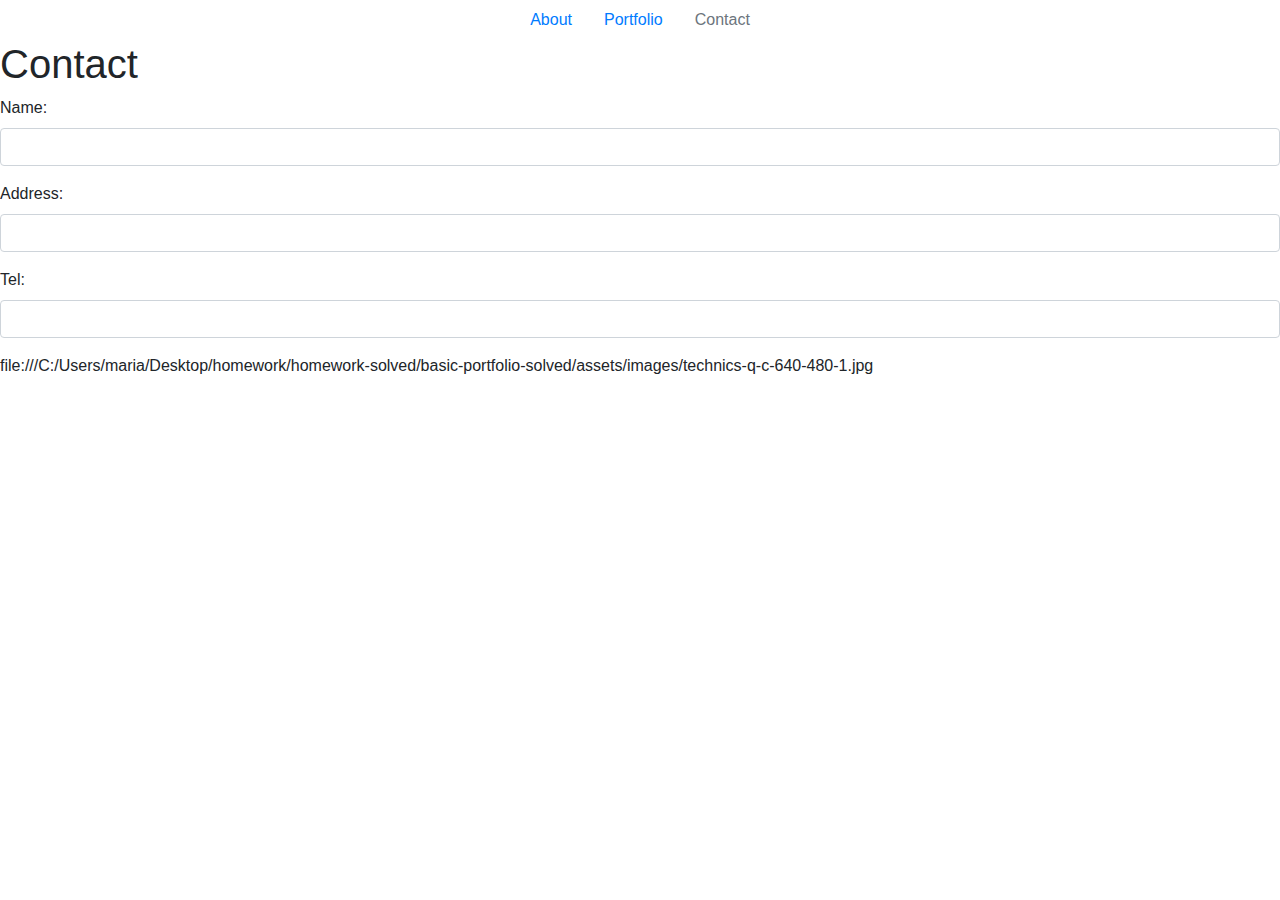
==== contact.html @ e3f2d4f2 "Modified index, contact, portfolio" ====
<!DOCTYPE html>
<html lang="en">
<head>
<meta charset="UTF-8">
<meta name="viewport" content="width=device-width, initial-scale=1.0">
<meta http-equiv="X-UA-Compatible" content="ie=edge">
<link rel="stylesheet" href="https://cdnjs.cloudflare.com/ajax/libs/twitter-bootstrap/4.1.3/css/bootstrap.min.css">
<link rel="stylesheet" href="https://use.fontawesome.com/releases/v5.3.1/css/all.css">
<link rel="stylesheet" href="style.css">
<title>Title</title>
</head>
<body>
    <ul class="nav justify-content-center">
  
  <li class="nav-item">
    <a class="nav-link" href="#">About</a>
  </li>
  <li class="nav-item">
    <a class="nav-link" href="#">Portfolio</a>
  </li>
  <li class="nav-item">
    <a class="nav-link disabled" href="#">Contact</a>
  </li>
</ul>
    <form>
        <div class="form-group">
          <h1>Contact</h1>
          <label for="formGroupExampleInput">Name:</label>
          <input type="text" class="form-control" id="formGroupExampleInput" placeholder="">
        </div>
        <div class="form-group">
          <label for="formGroupExampleInput2">Address:</label>
          <input type="text" class="form-control" id="formGroupExampleInput2" placeholder="">
        </div>
        <div class="form-group">
            <label for="formGroupExampleInput2">Tel:</label>
            <input type="text" class="form-control" id="formGroupExampleInput2" placeholder="">
          </div>
      </form>file:///C:/Users/maria/Desktop/homework/homework-solved/basic-portfolio-solved/assets/images/technics-q-c-640-480-1.jpg
<script src="https://cdnjs.cloudflare.com/ajax/libs/jquery/3.3.1/jquery.slim.min.js"></script>
<script src="https://cdnjs.cloudflare.com/ajax/libs/popper.js/1.13.0/umd/popper.min.js"></script>
<script src="https://cdnjs.cloudflare.com/ajax/libs/twitter-bootstrap/4.1.3/js/bootstrap.min.js"></script>
</body>
</html>
---- style.css ----
.container{
  widows: 80%;
  margin: 0 auto;
}

.mainContainer {
  width: 80%;
  margin: 0 auto;
}
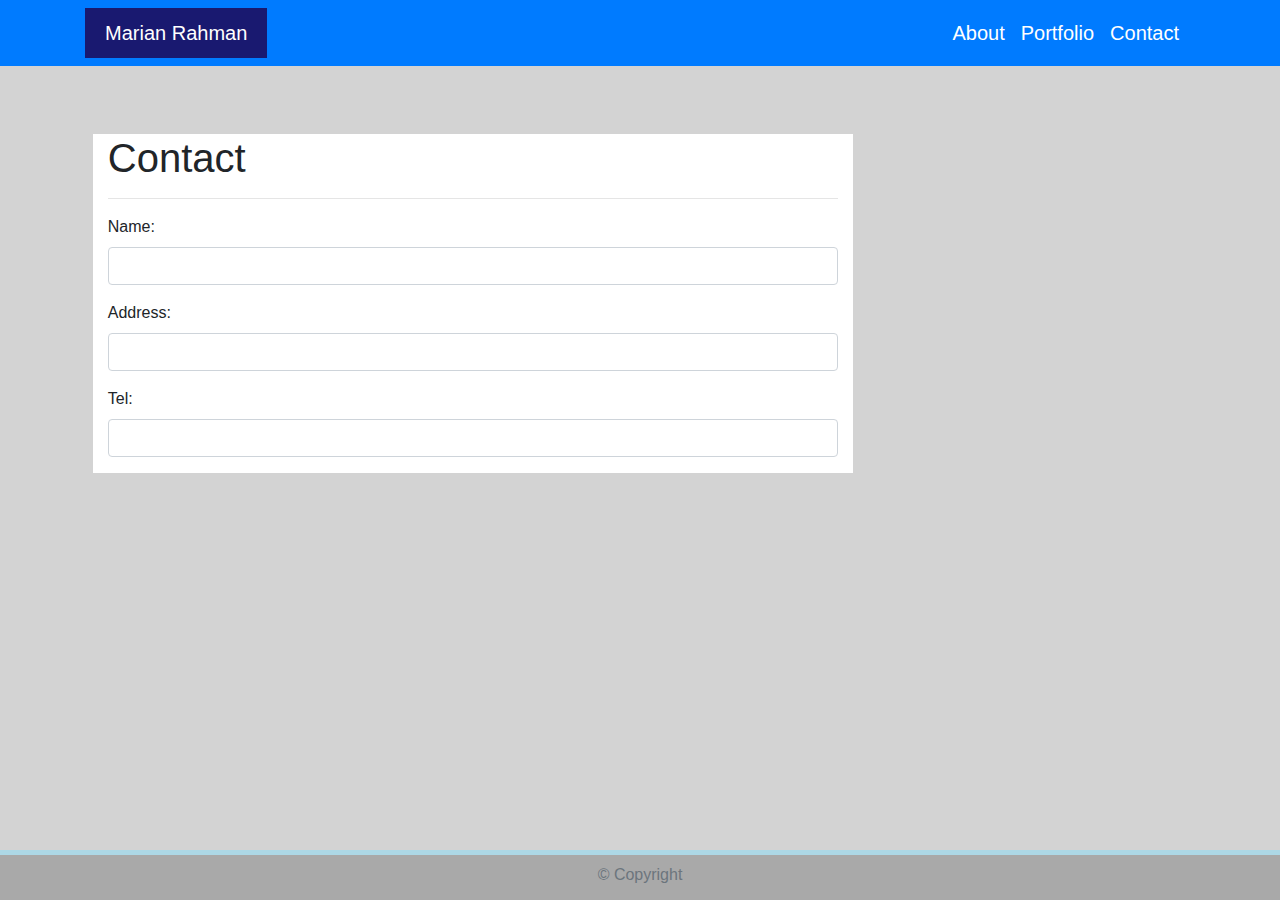
==== commit bf1e4f0d: "modified contact, index and style" ====
--- a/contact.html
+++ b/contact.html
@@ -1,30 +1,42 @@
 <!DOCTYPE html>
-<html lang="en">
-<head>
-<meta charset="UTF-8">
-<meta name="viewport" content="width=device-width, initial-scale=1.0">
-<meta http-equiv="X-UA-Compatible" content="ie=edge">
-<link rel="stylesheet" href="https://cdnjs.cloudflare.com/ajax/libs/twitter-bootstrap/4.1.3/css/bootstrap.min.css">
-<link rel="stylesheet" href="https://use.fontawesome.com/releases/v5.3.1/css/all.css">
-<link rel="stylesheet" href="style.css">
-<title>Title</title>
-</head>
-<body>
-    <ul class="nav justify-content-center">
-  
-  <li class="nav-item">
-    <a class="nav-link" href="#">About</a>
-  </li>
-  <li class="nav-item">
-    <a class="nav-link" href="#">Portfolio</a>
-  </li>
-  <li class="nav-item">
-    <a class="nav-link disabled" href="#">Contact</a>
-  </li>
-</ul>
+  <html lang="en">
+
+  <head>
+    <meta charset="UTF-8">
+    <meta name="viewport" content="width=device-width, initial-scale=1.0">
+    <meta http-equiv="X-UA-Compatible" content="ie=edge">
+    <link rel="stylesheet" href="https://cdnjs.cloudflare.com/ajax/libs/twitter-bootstrap/4.1.3/css/bootstrap.min.css">
+    <link rel="stylesheet" href="https://use.fontawesome.com/releases/v5.3.1/css/all.css">
+    <link rel="stylesheet" href="style.css">
+    <title>Title</title>
+  </head>
+
+  <body>
+    <nav class="navbar navbar-dark bg-primary">
+      <div class="container">
+
+        <a class="navbar-brand active myName" href="index.html">Marian Rahman</a>
+        <ul class="nav justify-content-end">
+          <li class="nav-item">
+            <a class="navbar-brand active" href="index.html">About</a>
+          </li>
+          <li class="nav-item">
+            <a class="navbar-brand" href="portfolio.html">Portfolio</a>
+          </li>
+          <li class="nav-item">
+            <a class="navbar-brand" href="contact.html">Contact</a>
+          </li>
+        </ul>
+      </div>
+    </nav>
+
+    <div class="container">
+      <section class="row">
+        <div class="col-md-8">
+          <h1>Contact</h1>
+          <hr>
     <form>
         <div class="form-group">
-          <h1>Contact</h1>
           <label for="formGroupExampleInput">Name:</label>
           <input type="text" class="form-control" id="formGroupExampleInput" placeholder="">
         </div>
@@ -36,7 +48,17 @@
             <label for="formGroupExampleInput2">Tel:</label>
             <input type="text" class="form-control" id="formGroupExampleInput2" placeholder="">
           </div>
-      </form>file:///C:/Users/maria/Desktop/homework/homework-solved/basic-portfolio-solved/assets/images/technics-q-c-640-480-1.jpg
+      </form>
+      </div>
+      </section>
+      </div>
+
+      <footer class="footer">
+          <div class="two-toned-footer-color">
+            <p class="text-muted text-muted-footer text-center">&copy; Copyright</p>
+          </div>
+        </footer>
+
 <script src="https://cdnjs.cloudflare.com/ajax/libs/jquery/3.3.1/jquery.slim.min.js"></script>
 <script src="https://cdnjs.cloudflare.com/ajax/libs/popper.js/1.13.0/umd/popper.min.js"></script>
 <script src="https://cdnjs.cloudflare.com/ajax/libs/twitter-bootstrap/4.1.3/js/bootstrap.min.js"></script>
--- a/style.css
+++ b/style.css
@@ -1,9 +1,44 @@
+body {
+background: lightgray;
+}
+
+p {
+margin: 0 0 1.5rem 0;
+}
+
 .container{
   widows: 80%;
   margin: 0 auto;
 }
 
-.mainContainer {
-  width: 80%;
-  margin: 0 auto;
+.myPhoto {
+  transform: rotate(90deg);
+  width: 200px;
+  height: 170px;
+  margin: 2% 2% 2% -3%;
 }
+
+.myName{
+  background: midnightblue;
+  padding:  10px 20px;
+}
+
+.footer{
+  position: fixed;
+  bottom: 0;
+  width: 100%;
+  height: 50px;
+  background: darkgray;
+  border-top: 5px solid lightblue;
+  } 
+
+  .text-center {
+    line-height: 2.5;
+  }
+
+  .col-md-8 {
+  background: white;
+  margin: 6% 0 0 2%;
+  }
+
+
